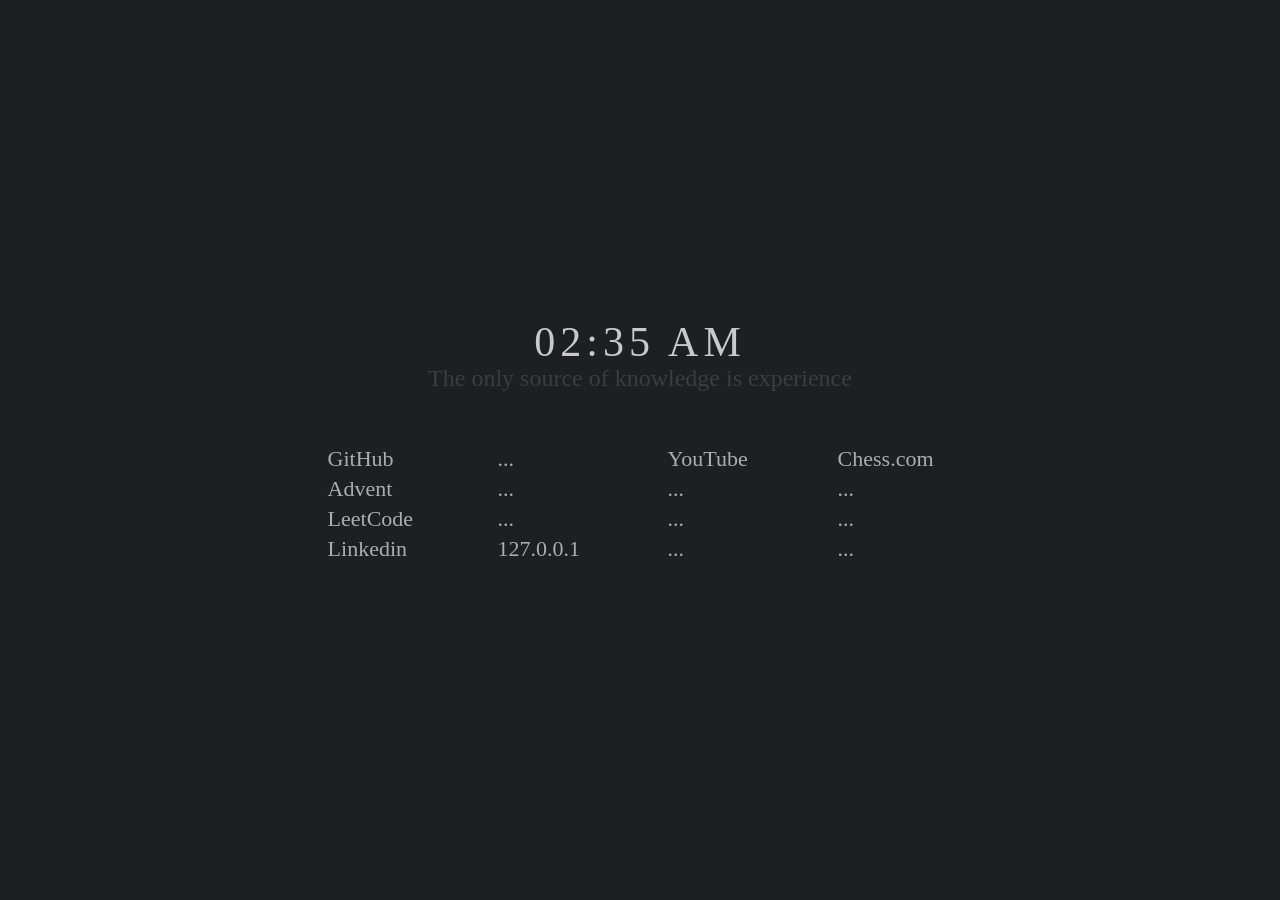
==== docs/index.html @ 840740c7 "rename" ====
<!DOCTYPE html>
<html lang="en">

  <head>
    <meta charset="UTF-8">
    <title>startpage</title>
    <link rel="icon" type="image/x-icon" href="icons/favicon.png">
    <link rel="stylesheet" type="text/css" href="style.css">
    <script src='time.js'></script>
  </head>
     
  <body onload="realtimeClock()">   
    <div class="time">
      <div id="clock"></div>
    </div>

      <div class="title">The only source of knowledge is experience</div>
    
    <div class="bookmark">
      <div class="category">
        <div class="bookmarks">
          <li><a href="https://github.com/">GitHub</a></li>
          <li><a href="https://adventofcode.com/">Advent</a></li>
          <li><a href="https://leetcode.com/">LeetCode</a></li>
          <li><a href="https://linkedin.com">Linkedin</a></li>
        </div>
      </div>

      <div class="category">
        <div class="bookmarks">
          <li><a href="">...</a></li>
          <li><a href="">...</a></li>
          <li><a href="">...</a></li>
          <li><a href="127.0.0.1">127.0.0.1</a></li>
        </div>
      </div>

      <div class="category">
        <div class="bookmarks">
          <li><a href="https://www.youtube.com/">YouTube</a></li>
          <li><a href="">...</a></li>
          <li><a href="">...</a></li>
          <li><a href="">...</a></li>
        </div>
      </div>

      <div class="category">
        <div class="bookmarks">
          <li><a href="https://www.chess.com/">Chess.com</a></li>
          <li><a href="">...</a></li>
          <li><a href="">...</a></li>
          <li><a href="">...</a></li>
        </div>
      </div>
      </div>
    </div>
  </body>
</html>
---- docs/style.css ----
:root {
    --color-bg: #1d2021;
    --color-fg: #636869;
    --color-link: #c9c9c9;
    --color-link-visited: #c9c9c9;
    --color-link-hover: #8ad1cf ;
    --clock-font: "Minecraftia";
    --text-font: "Coder's Crux";
}

html{
  display: flex;
  flex-flow: row nowrap;  
  justify-content: center;
  align-content: center;
  align-items: center;
  height: 100%;
  width: 100%;
  margin: 0;
  padding: 0;
}

body {
  background: var(--color-bg);
  color: #BBC4C8;
  height: 100%;
  width: 100%;
  margin: 0;
  padding: 0;
}


.time {
  transform: translate(-50%, -50%);
  font-family: var(--clock-font);
  position: absolute;
  text-align: center;
  top: 38%;
  left: 50%;
  font-size: 42px;
  letter-spacing: 5px;
  color: #c9c9c9;
}

@media (max-width: 768px) {
  .time {
    font-size: 32px;
  }
}

.title {
  font-family: var(--text-font);
  transform: translate(-50%, -50%);
  position: absolute;
  text-align: center;
  top: 42%;
  left: 50%;
  color: #3b3d3f;
  font-size: 24px;
}

.container {
  display: flex;
  flex-direction: column;
  height: 100%;
  width: 100%;
  justify-content: center;
}


.category {
  display: flex;
  flex-direction: column;
  width: 170px;
}

.bookmark {
  position: absolute;
  display: flex;
  justify-content: space-evenly;
  transform: translate(-50%, -50%);
  margin: auto;
  top: 56%;
  left: calc(50% + 2%);
}

.bookmarks {
  display: flex;
  flex-direction: column;
  align-items: left;
  background: #1d2021;
}


li {
  display: flex;
  list-style-type: none;
  font-family: var(--text-font);
  font-size: 22px;
  padding: 2px;
  list-style-type: none;
}

a:link {
  text-decoration: none;
  color: #adadad;
}

a:visited {
  color: #adadad;
}

a:hover {
  color: #8ad1cf ;
}
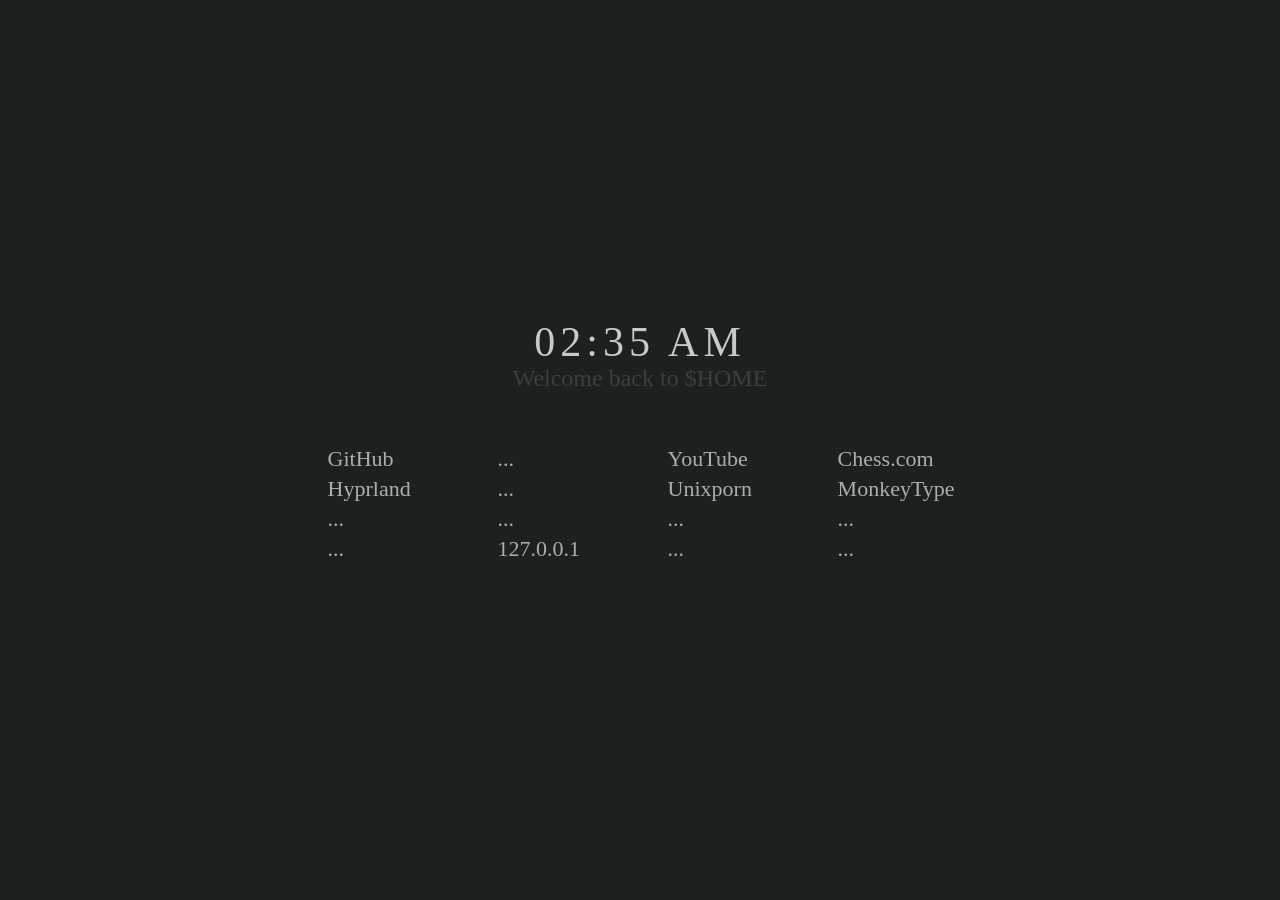
==== commit 6ddc1086: "rename" ====
--- a/docs/index.html
+++ b/docs/index.html
@@ -14,15 +14,15 @@
       <div id="clock"></div>
     </div>
 
-      <div class="title">The only source of knowledge is experience</div>
+      <div class="title">Welcome back to $HOME</div>
     
     <div class="bookmark">
       <div class="category">
         <div class="bookmarks">
           <li><a href="https://github.com/">GitHub</a></li>
-          <li><a href="https://adventofcode.com/">Advent</a></li>
-          <li><a href="https://leetcode.com/">LeetCode</a></li>
-          <li><a href="https://linkedin.com">Linkedin</a></li>
+          <li><a href="https://wiki.hyprland.org/">Hyprland</a></li>
+          <li><a href="">...</a></li>
+          <li><a href="">...</a></li>
         </div>
       </div>
 
@@ -38,7 +38,7 @@
       <div class="category">
         <div class="bookmarks">
           <li><a href="https://www.youtube.com/">YouTube</a></li>
-          <li><a href="">...</a></li>
+          <li><a href="https://www.reddit.com/r/unixporn/">Unixporn</a></li>
           <li><a href="">...</a></li>
           <li><a href="">...</a></li>
         </div>
@@ -47,7 +47,7 @@
       <div class="category">
         <div class="bookmarks">
           <li><a href="https://www.chess.com/">Chess.com</a></li>
-          <li><a href="">...</a></li>
+          <li><a href="https://monkeytype.com/">MonkeyType</a></li>
           <li><a href="">...</a></li>
           <li><a href="">...</a></li>
         </div>
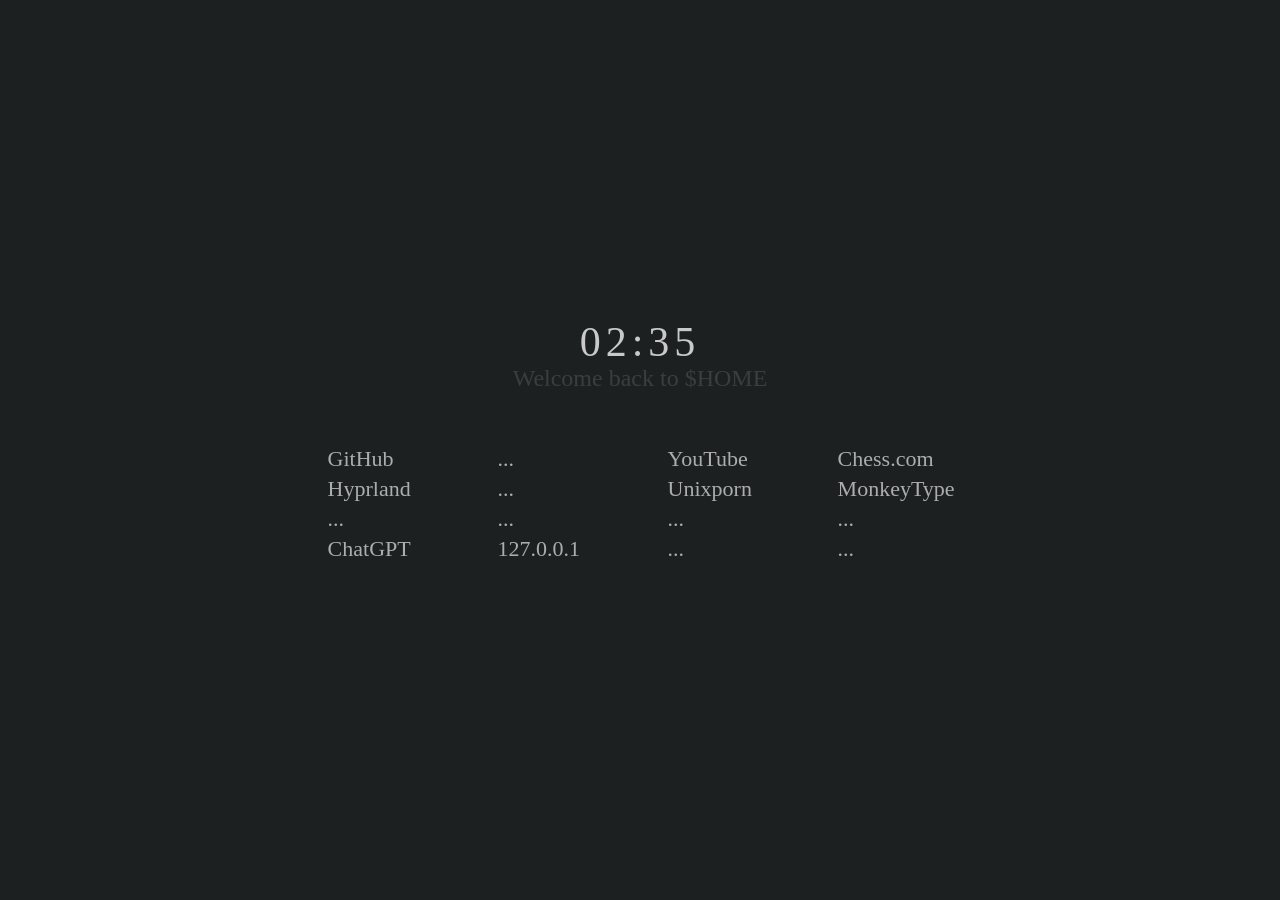
==== commit 7eadedea: "clock change and new bookmark" ====
--- a/docs/index.html
+++ b/docs/index.html
@@ -22,7 +22,7 @@
           <li><a href="https://github.com/">GitHub</a></li>
           <li><a href="https://wiki.hyprland.org/">Hyprland</a></li>
           <li><a href="">...</a></li>
-          <li><a href="">...</a></li>
+          <li><a href="https://chat.openai.com/">ChatGPT</a></li>
         </div>
       </div>
 
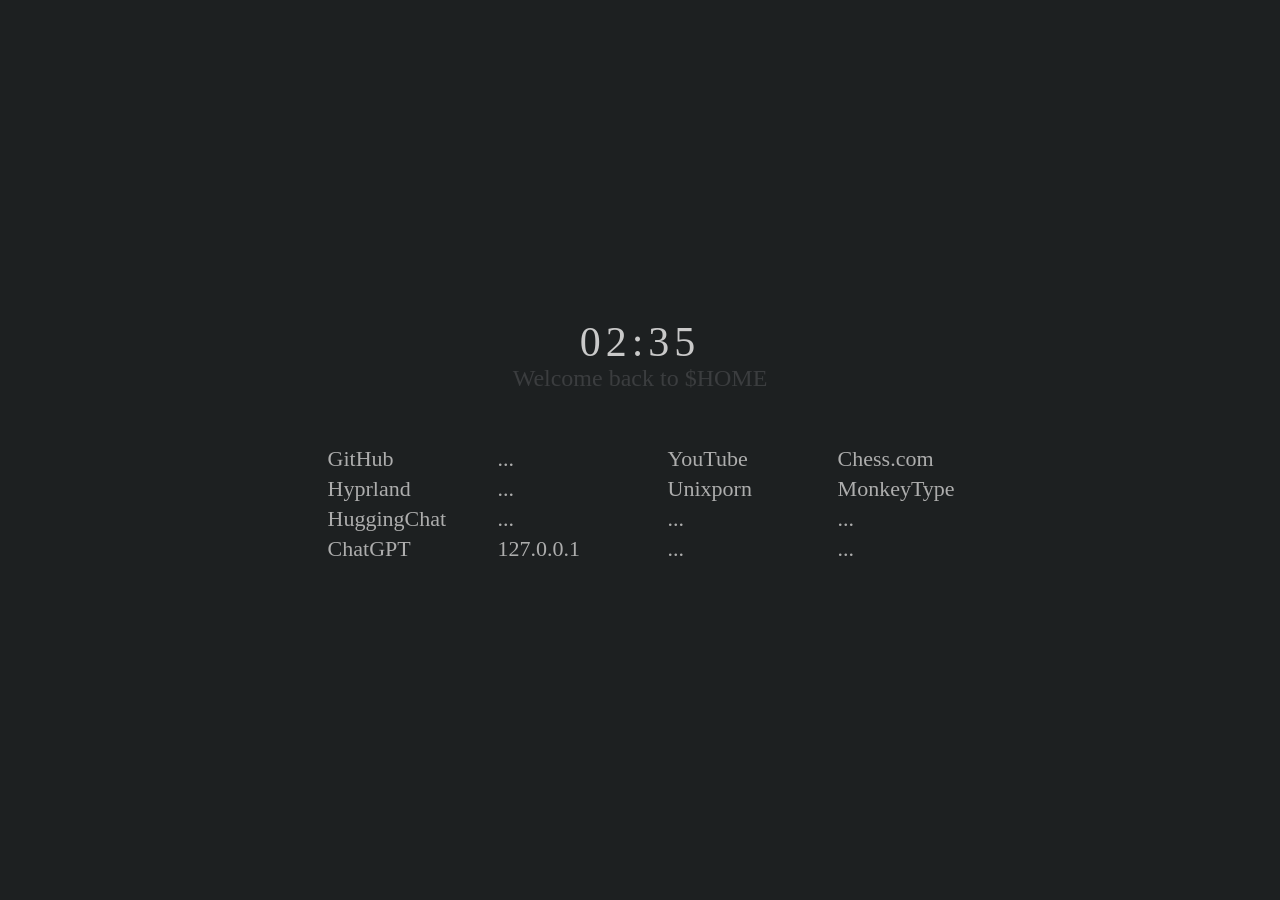
==== commit 3d466157: "added hugging face" ====
--- a/docs/index.html
+++ b/docs/index.html
@@ -21,7 +21,7 @@
         <div class="bookmarks">
           <li><a href="https://github.com/">GitHub</a></li>
           <li><a href="https://wiki.hyprland.org/">Hyprland</a></li>
-          <li><a href="">...</a></li>
+          <li><a href="https://huggingface.co/chat/">HuggingChat</a></li>
           <li><a href="https://chat.openai.com/">ChatGPT</a></li>
         </div>
       </div>
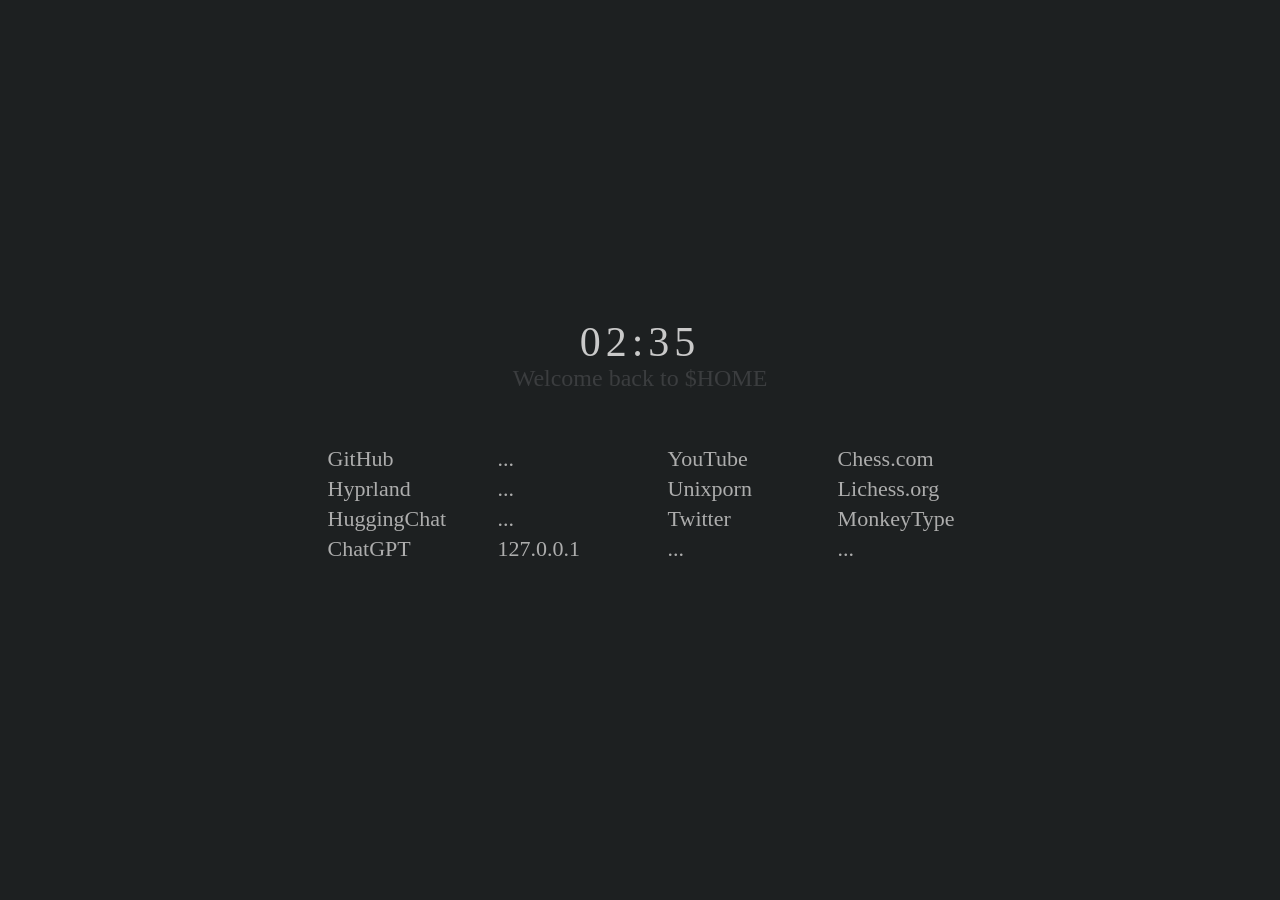
==== commit dab5eee6: "chess, twitter link added" ====
--- a/docs/index.html
+++ b/docs/index.html
@@ -39,7 +39,7 @@
         <div class="bookmarks">
           <li><a href="https://www.youtube.com/">YouTube</a></li>
           <li><a href="https://www.reddit.com/r/unixporn/">Unixporn</a></li>
-          <li><a href="">...</a></li>
+          <li><a href="https://twitter.com/home">Twitter</a></li>
           <li><a href="">...</a></li>
         </div>
       </div>
@@ -47,8 +47,8 @@
       <div class="category">
         <div class="bookmarks">
           <li><a href="https://www.chess.com/">Chess.com</a></li>
+          <li><a href="https://lichess.org/">Lichess.org</a></li>
           <li><a href="https://monkeytype.com/">MonkeyType</a></li>
-          <li><a href="">...</a></li>
           <li><a href="">...</a></li>
         </div>
       </div>
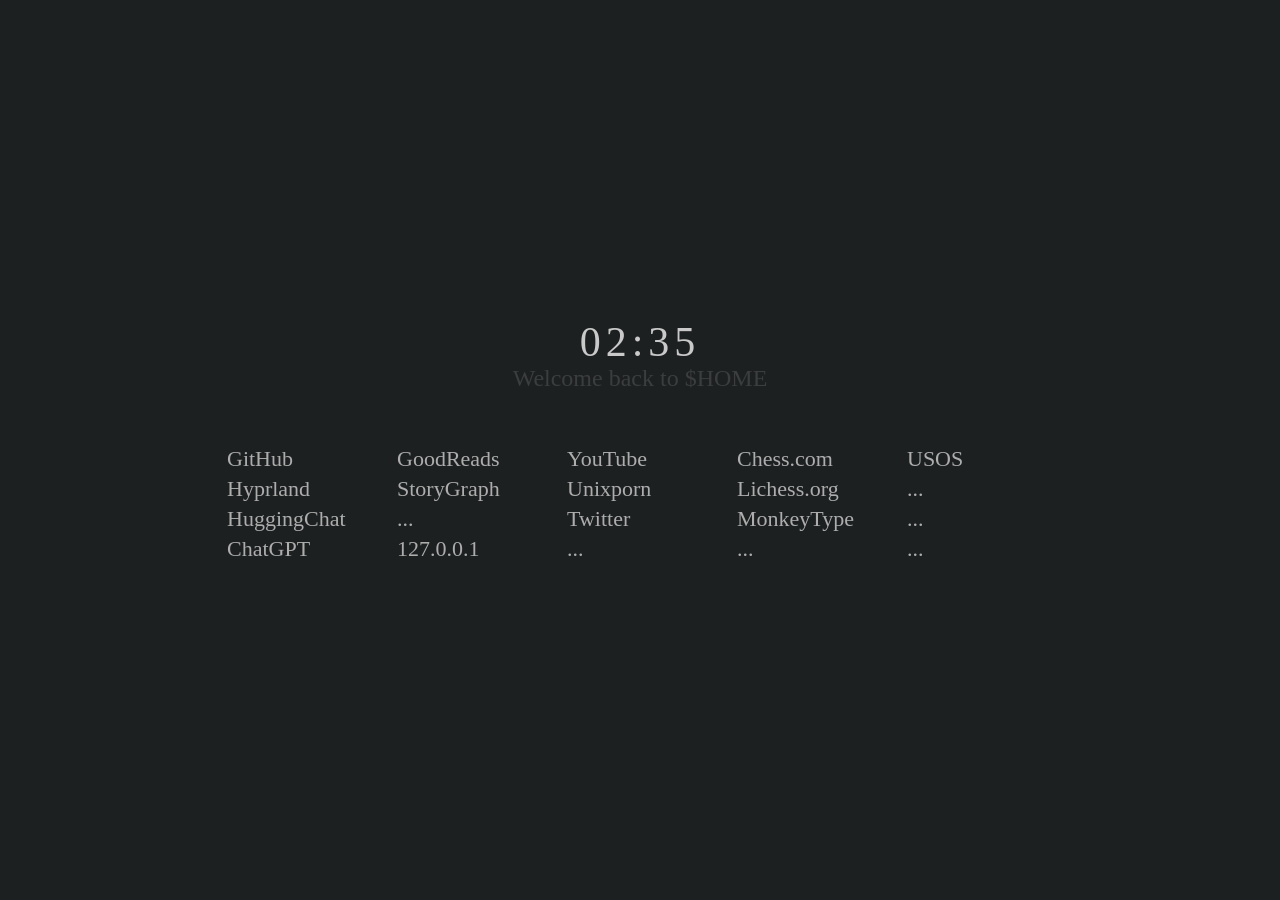
==== commit a4f89859: "added goodread, storygraph and uoes" ====
--- a/docs/index.html
+++ b/docs/index.html
@@ -28,8 +28,8 @@
 
       <div class="category">
         <div class="bookmarks">
-          <li><a href="">...</a></li>
-          <li><a href="">...</a></li>
+          <li><a href="">GoodReads</a></li>
+          <li><a href="">StoryGraph</a></li>
           <li><a href="">...</a></li>
           <li><a href="127.0.0.1">127.0.0.1</a></li>
         </div>
@@ -52,6 +52,14 @@
           <li><a href="">...</a></li>
         </div>
       </div>
+      <div class="category">
+        <div class="bookmarks">
+          <li><a href="">USOS</a></li>
+          <li><a href="">...</a></li>
+          <li><a href="">...</a></li>
+          <li><a href="">...</a></li>
+        </div>
+      </div>
       </div>
     </div>
   </body>
--- a/docs/style.css
+++ b/docs/style.css
@@ -81,7 +81,7 @@
   transform: translate(-50%, -50%);
   margin: auto;
   top: 56%;
-  left: calc(50% + 2%);
+  left: calc(48% + 2%);
 }
 
 .bookmarks {
@@ -89,6 +89,7 @@
   flex-direction: column;
   align-items: left;
   background: #1d2021;
+  margin-left: 10px;
 }
 
 
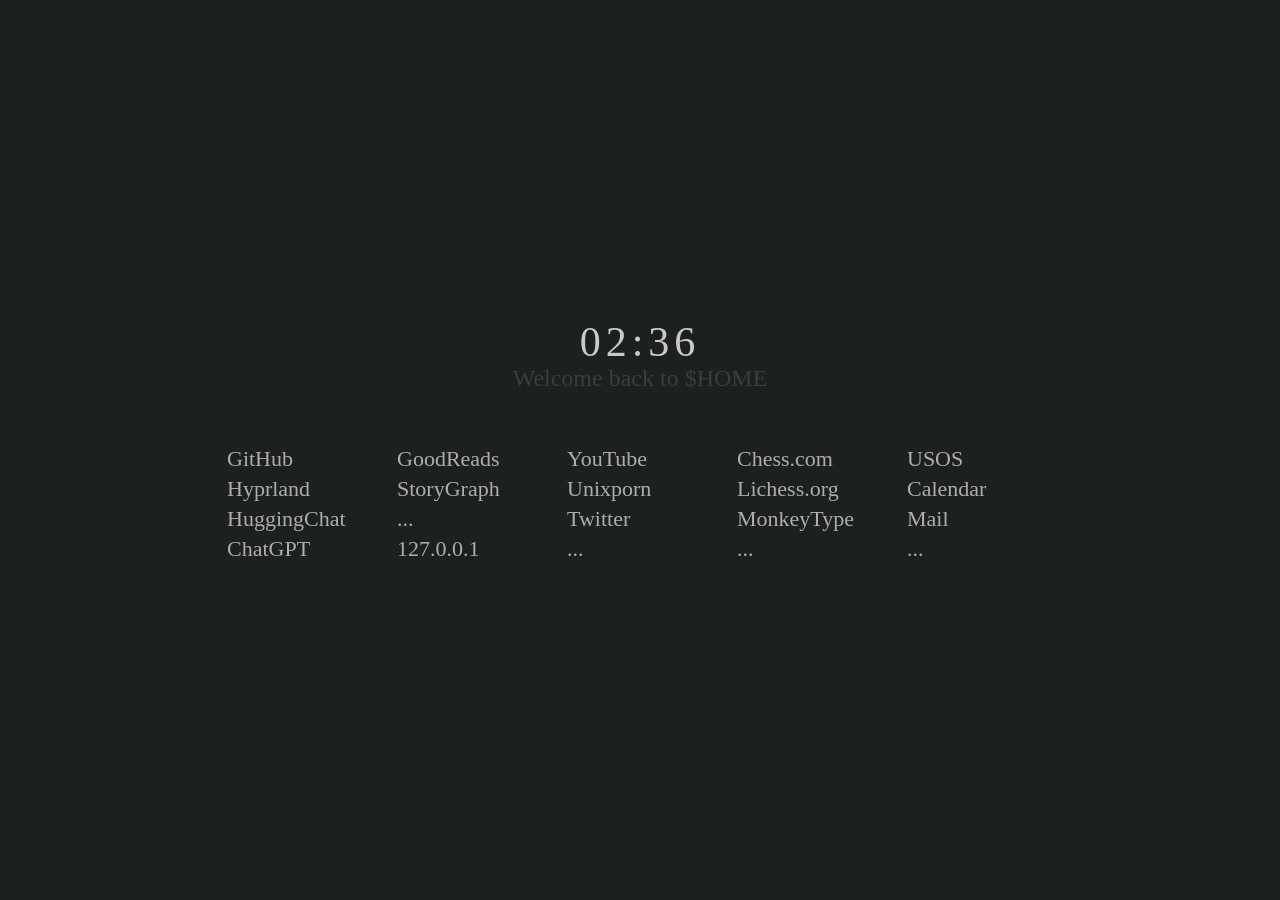
==== commit bbaf9ed4: "mail and calenar added for better workflow" ====
--- a/docs/index.html
+++ b/docs/index.html
@@ -28,8 +28,8 @@
 
       <div class="category">
         <div class="bookmarks">
-          <li><a href="">GoodReads</a></li>
-          <li><a href="">StoryGraph</a></li>
+          <li><a href="https://www.goodreads.com/">GoodReads</a></li>
+          <li><a href="https://app.thestorygraph.com/">StoryGraph</a></li>
           <li><a href="">...</a></li>
           <li><a href="127.0.0.1">127.0.0.1</a></li>
         </div>
@@ -54,9 +54,9 @@
       </div>
       <div class="category">
         <div class="bookmarks">
-          <li><a href="">USOS</a></li>
-          <li><a href="">...</a></li>
-          <li><a href="">...</a></li>
+          <li><a href="https://idm.uci.pb.edu.pl">USOS</a></li>
+          <li><a href="https://calendar.google.com/calendar/u/0/r/week">Calendar</a></li>
+          <li><a href="https://mail.google.com/mail/u/0/#inbox">Mail</a></li>
           <li><a href="">...</a></li>
         </div>
       </div>
